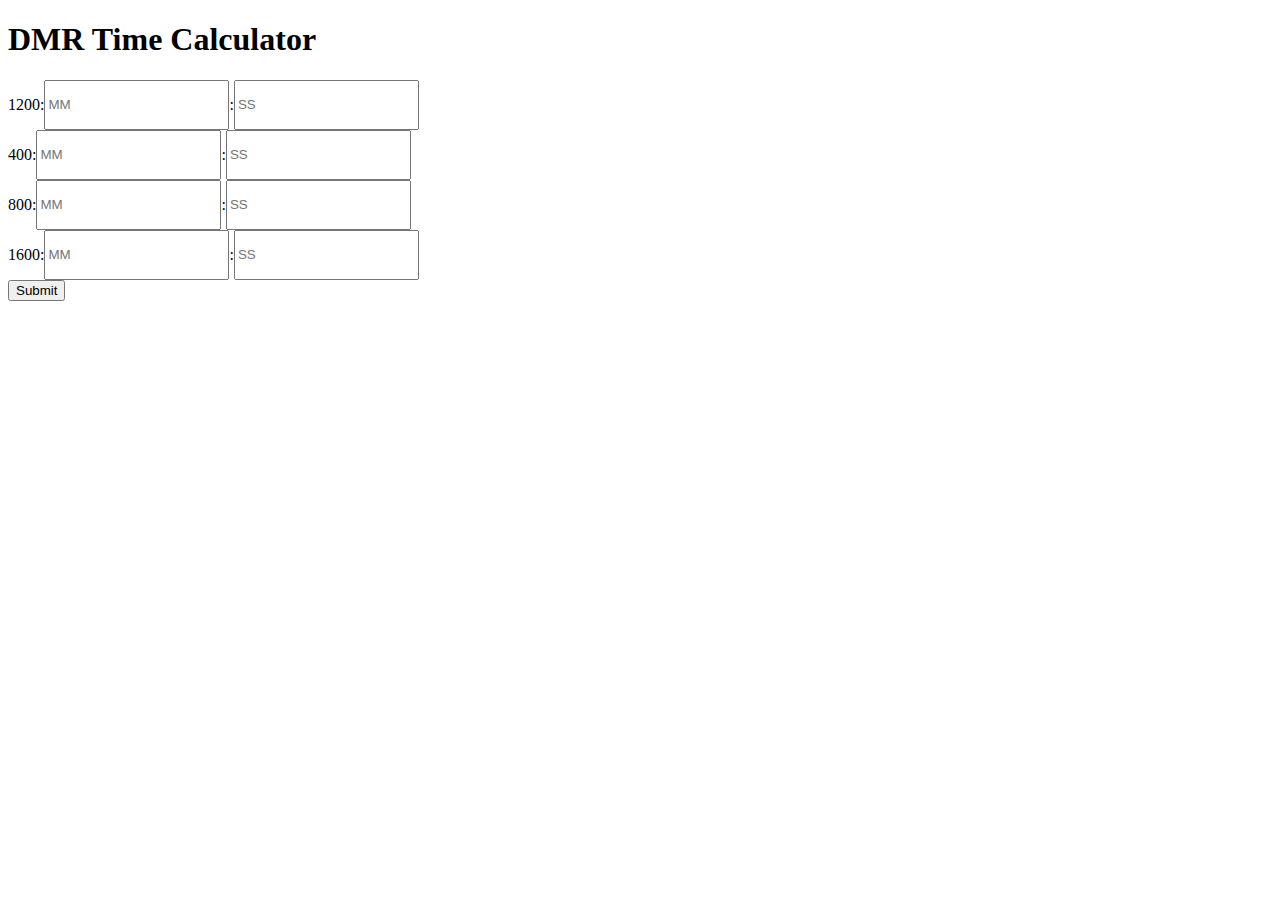
==== dmr.html @ a52bbfd8 "first commit" ====
<!DOCTYPE html>
<html lang="en">
<head>
    <meta charset="UTF-8">
    <meta name="viewport" content="width=device-width, initial-scale=1.0">
    <title>Document</title>
    <link href="/styles/DMRstyles.css" rel="stylesheet"/>
    <script src="/scripts/DMRscript.js"></script>

</head>
    <h1>DMR Time Calculator</h1>
<body>
    <div class="leg">
        <p>1200:</p> 
        <input type="number" id="1200" placeholder="MM">
        <p>:</p> 
        <input type="number" id="1200" placeholder= SS>
    </div>
    <div class="leg">
        <p>400:</p> 
        <input type="number" id="400"placeholder="MM">
        <p>:</p> 
        <input type="number" id="400" placeholder= SS>
    </div>
    <div class="leg">
        <p>800:</p> 
        <input type="number" id="800"placeholder="MM">
        <p>:</p> 
        <input type="number" id="800" placeholder= SS>
    </div>
    <div class="leg">
        <p>1600:</p> 
        <input type="number" id="1600"placeholder="MM">
        <p>:</p> 
        <input type="number" id="1600" placeholder= SS>
    </div>

    <button type="submit" onclick="calc()">Submit</button>
    <output name="totalTime" id="time"></output>
    
</body>
</html>
---- styles/DMRstyles.css ----
.leg {
    display: flex;
}
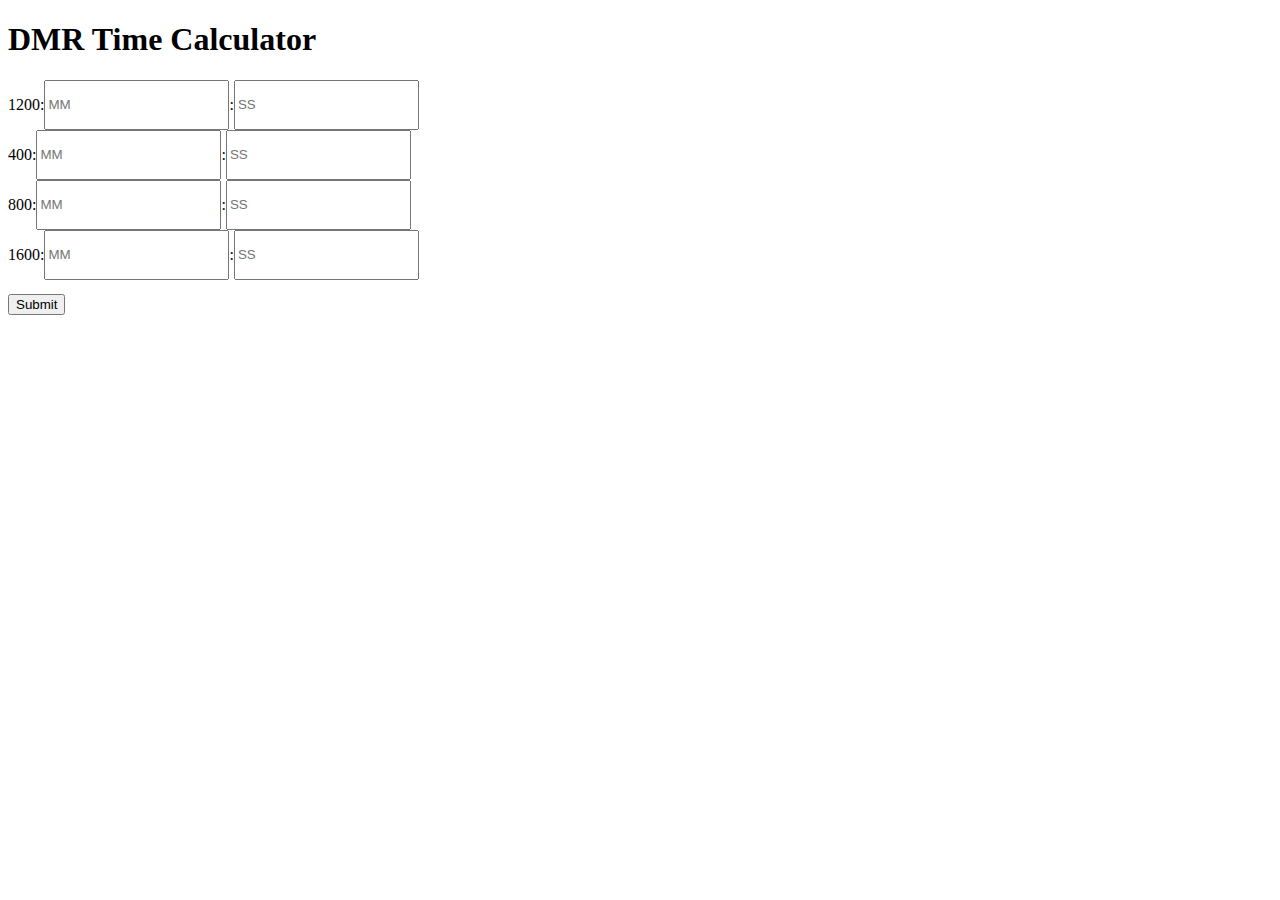
==== commit 58d9467e: "edit" ====
--- a/dmr.html
+++ b/dmr.html
@@ -12,27 +12,27 @@
 <body>
     <div class="leg">
         <p>1200:</p> 
-        <input type="number" id="1200" placeholder="MM">
+        <input type="number" id="1200m" placeholder="MM">
         <p>:</p> 
-        <input type="number" id="1200" placeholder= SS>
+        <input type="number" id="1200s" placeholder= SS>
     </div>
     <div class="leg">
         <p>400:</p> 
-        <input type="number" id="400"placeholder="MM">
+        <input type="number" id="400m"placeholder="MM">
         <p>:</p> 
-        <input type="number" id="400" placeholder= SS>
+        <input type="number" id="400s" placeholder= SS>
     </div>
     <div class="leg">
         <p>800:</p> 
-        <input type="number" id="800"placeholder="MM">
+        <input type="number" id="800m"placeholder="MM">
         <p>:</p> 
-        <input type="number" id="800" placeholder= SS>
+        <input type="number" id="800s" placeholder= SS>
     </div>
     <div class="leg">
         <p>1600:</p> 
-        <input type="number" id="1600"placeholder="MM">
+        <input type="number" id="1600m"placeholder="MM">
         <p>:</p> 
-        <input type="number" id="1600" placeholder= SS>
+        <input type="number" id="1600s" placeholder= SS>
     </div>
 
     <button type="submit" onclick="calc()">Submit</button>
--- a/styles/DMRstyles.css
+++ b/styles/DMRstyles.css
@@ -1,3 +1,6 @@
 .leg {
     display: flex;
+}
+#time {
+    font-size: xx-large;
 }